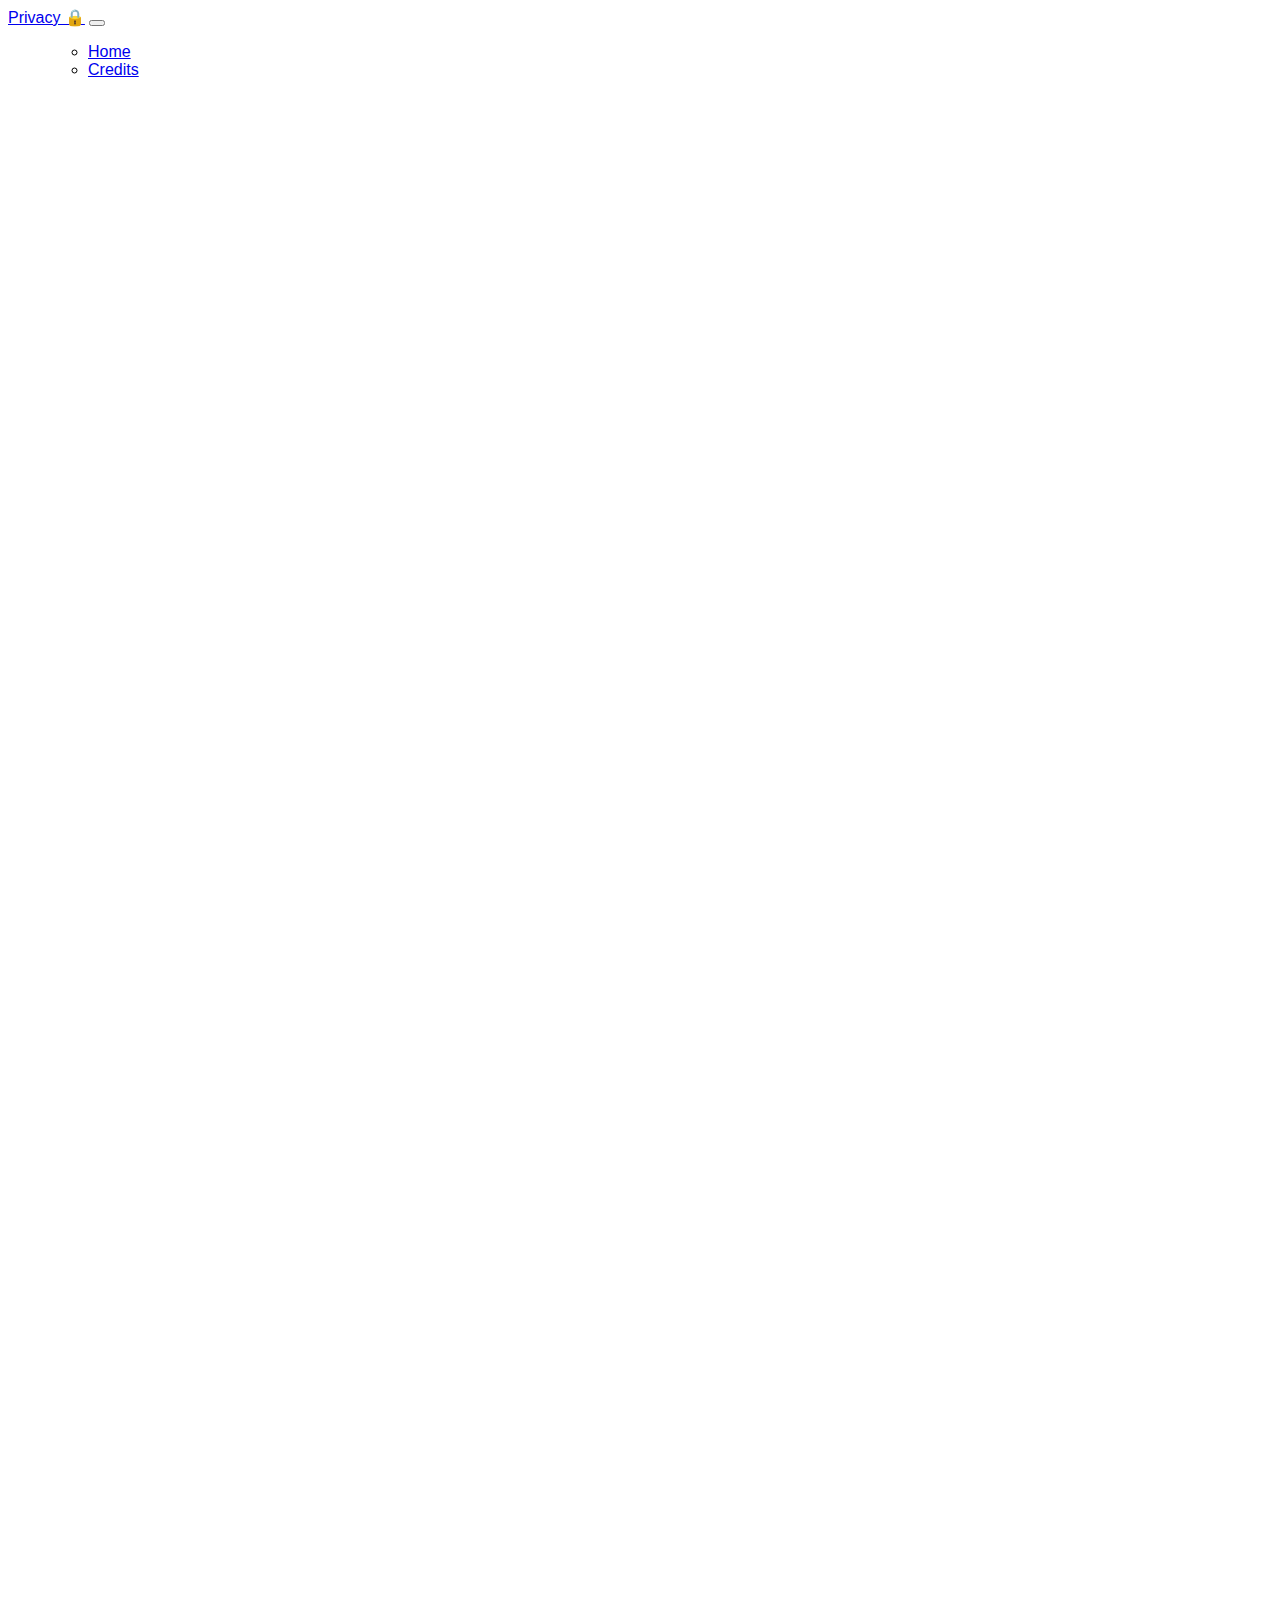
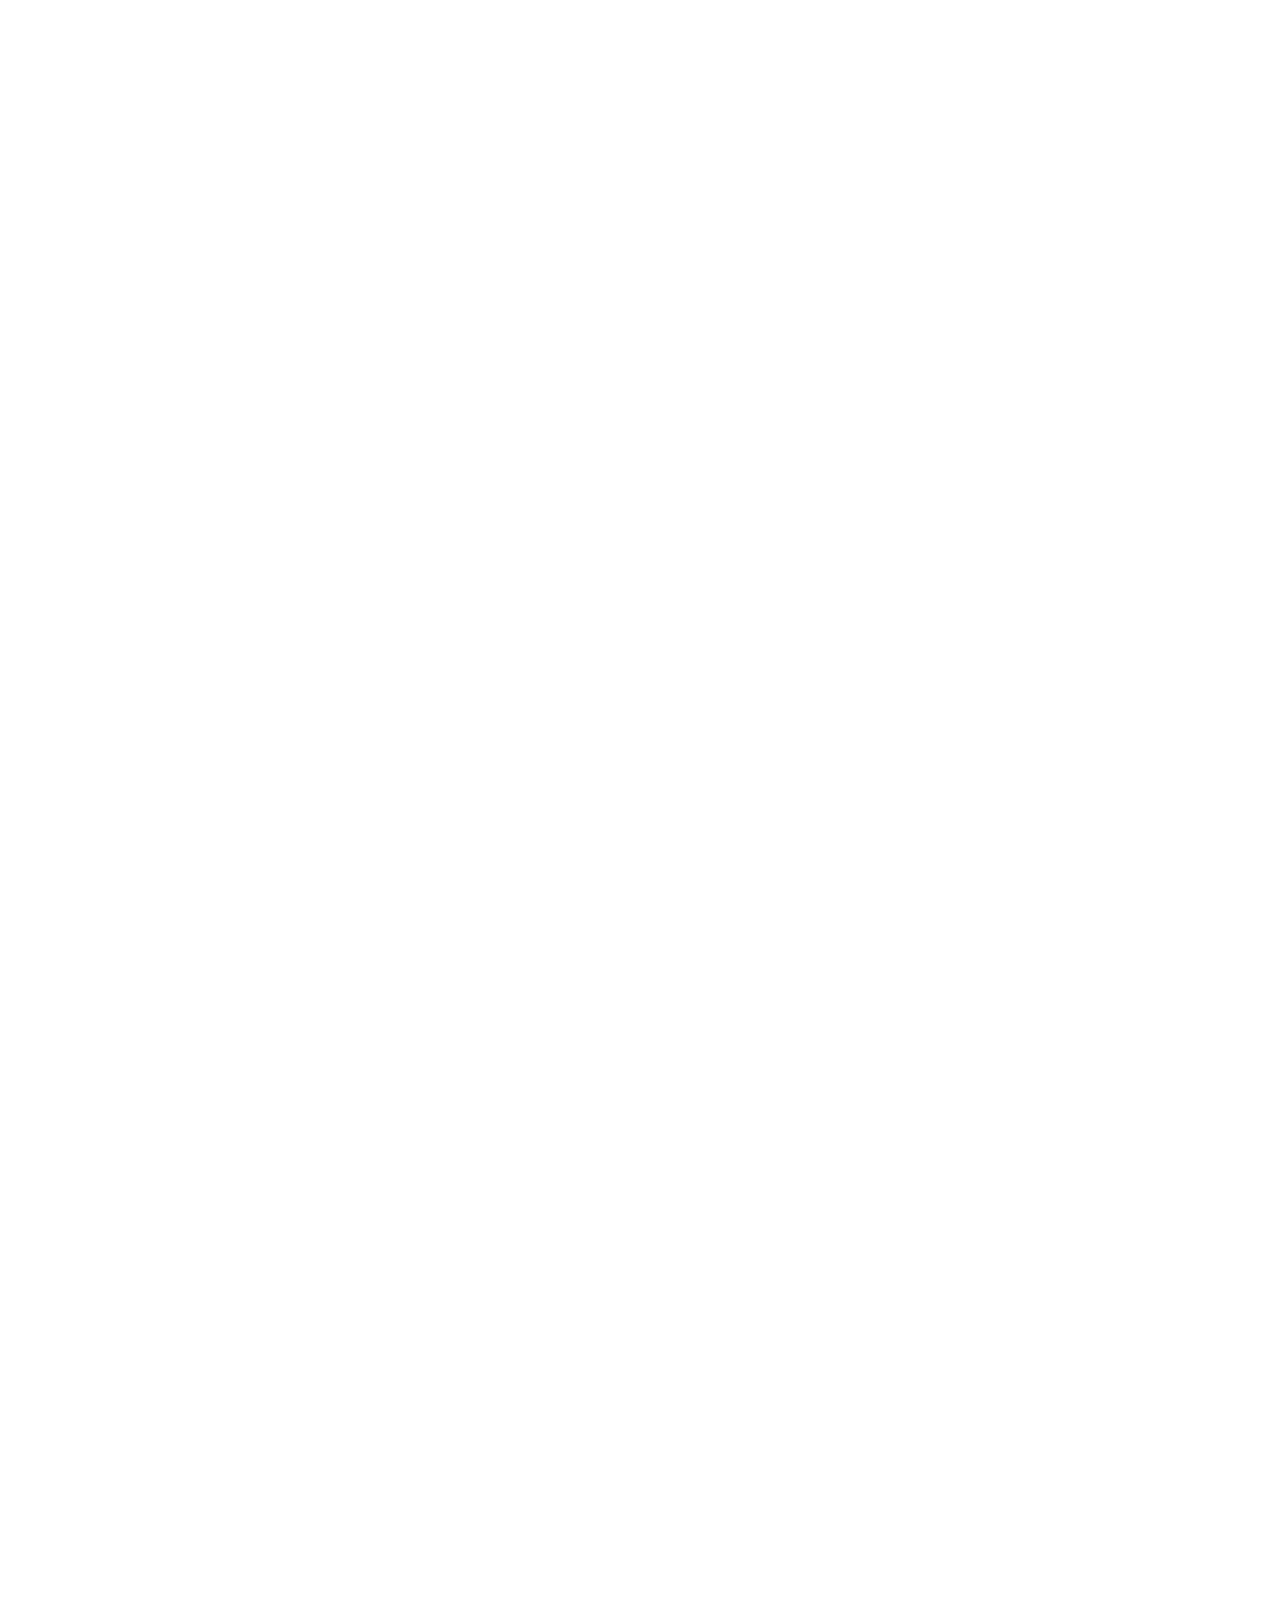
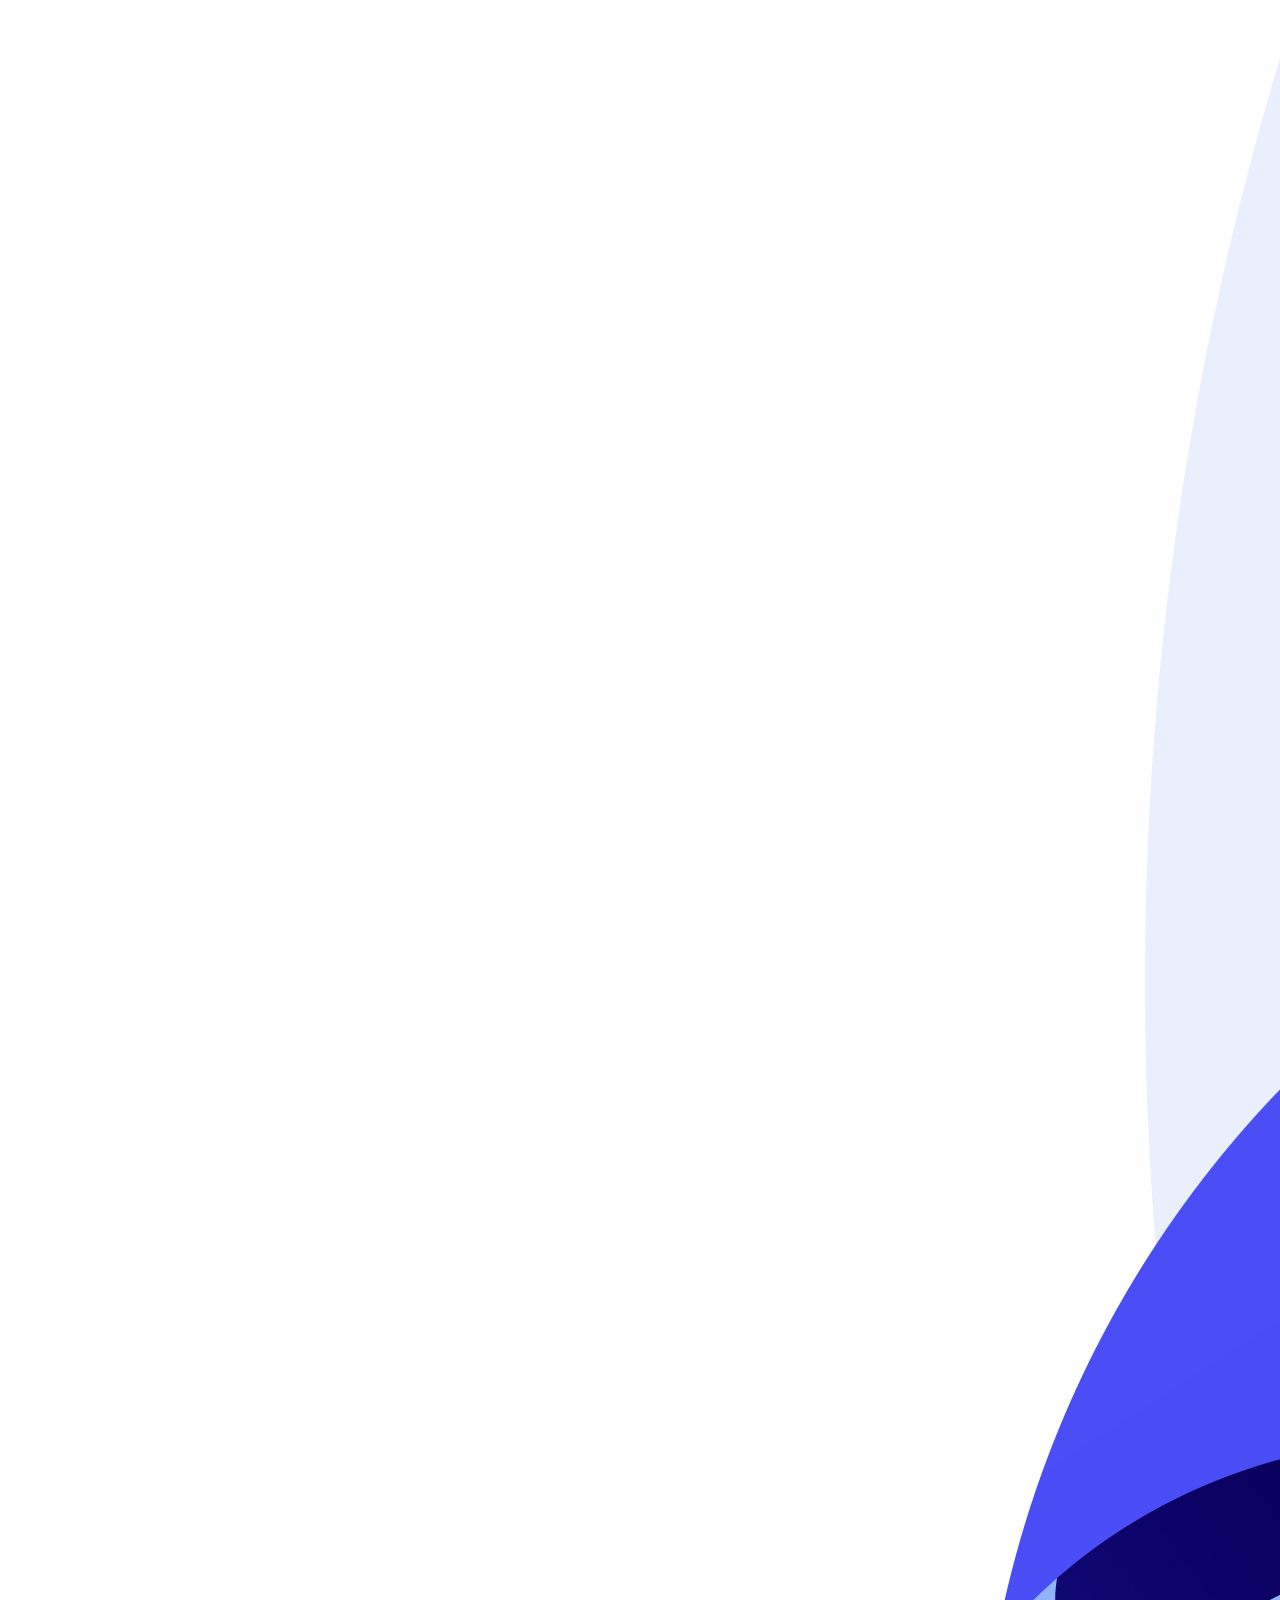
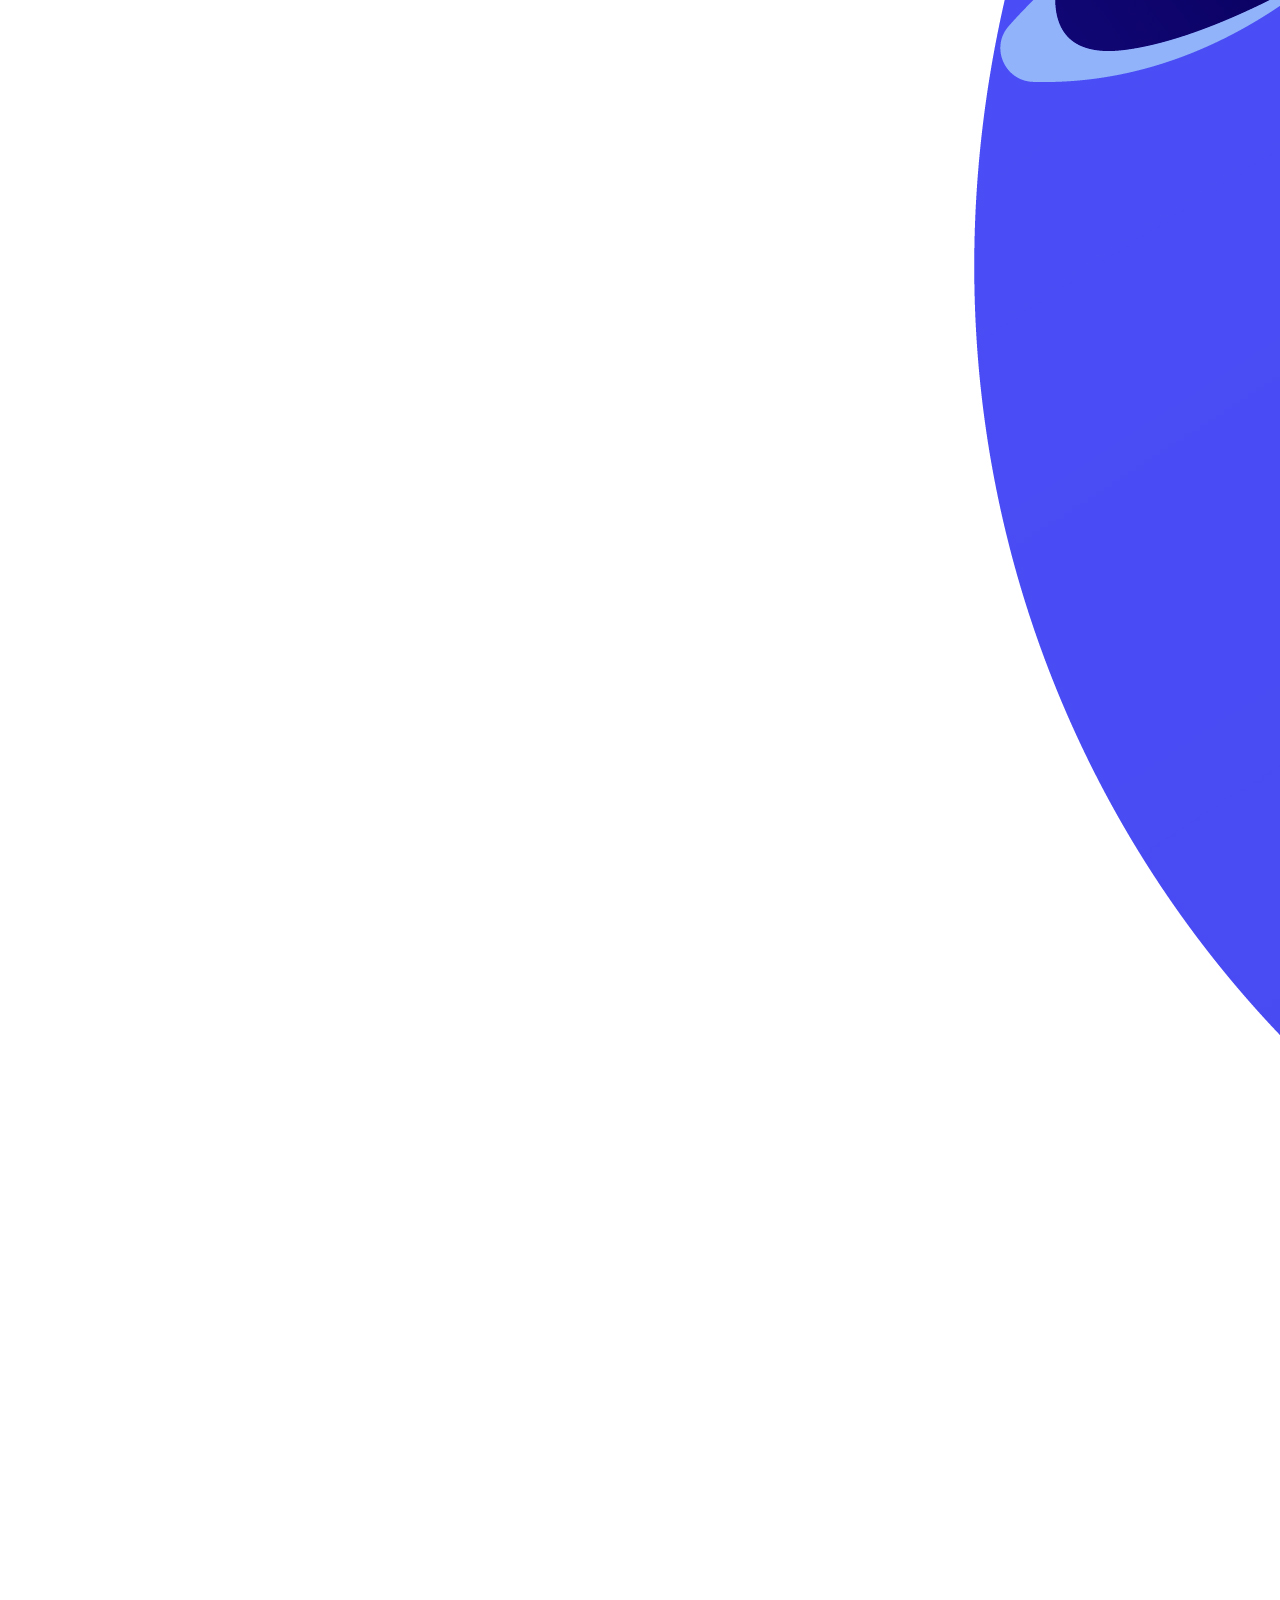
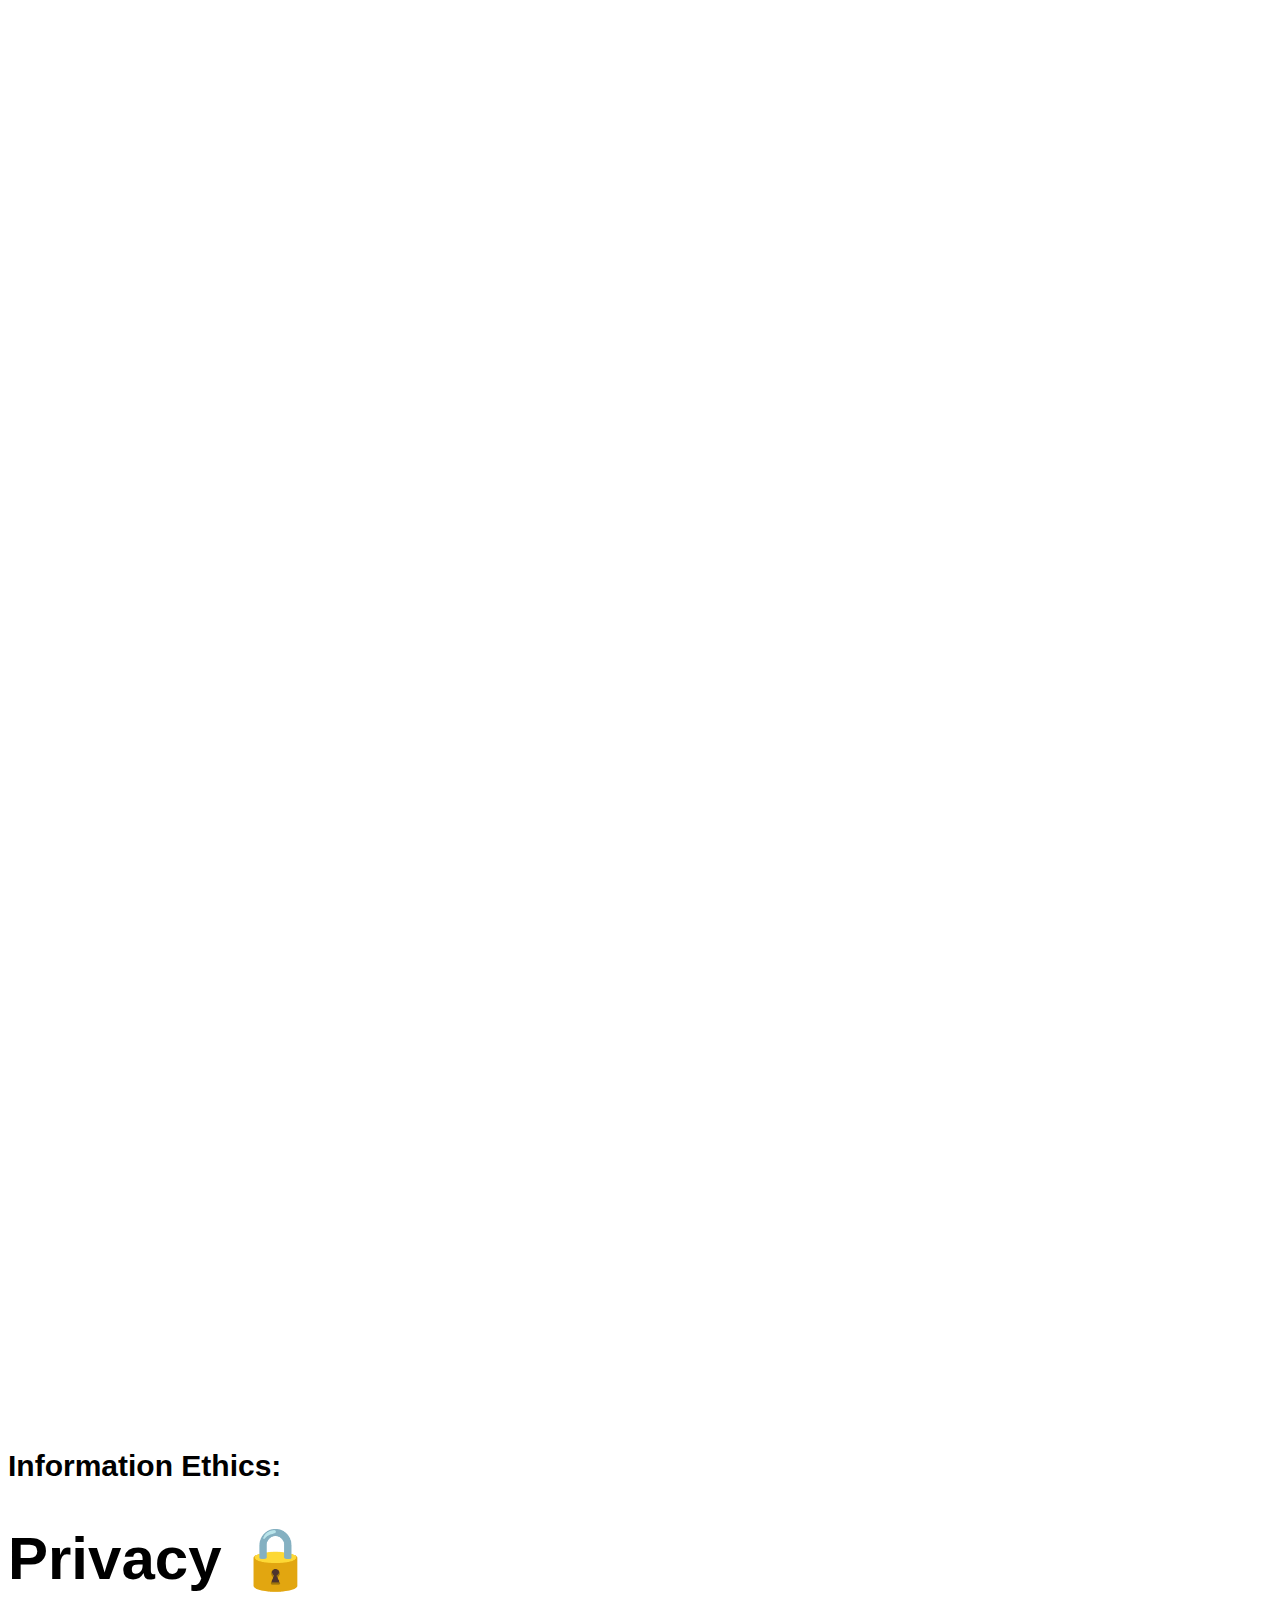
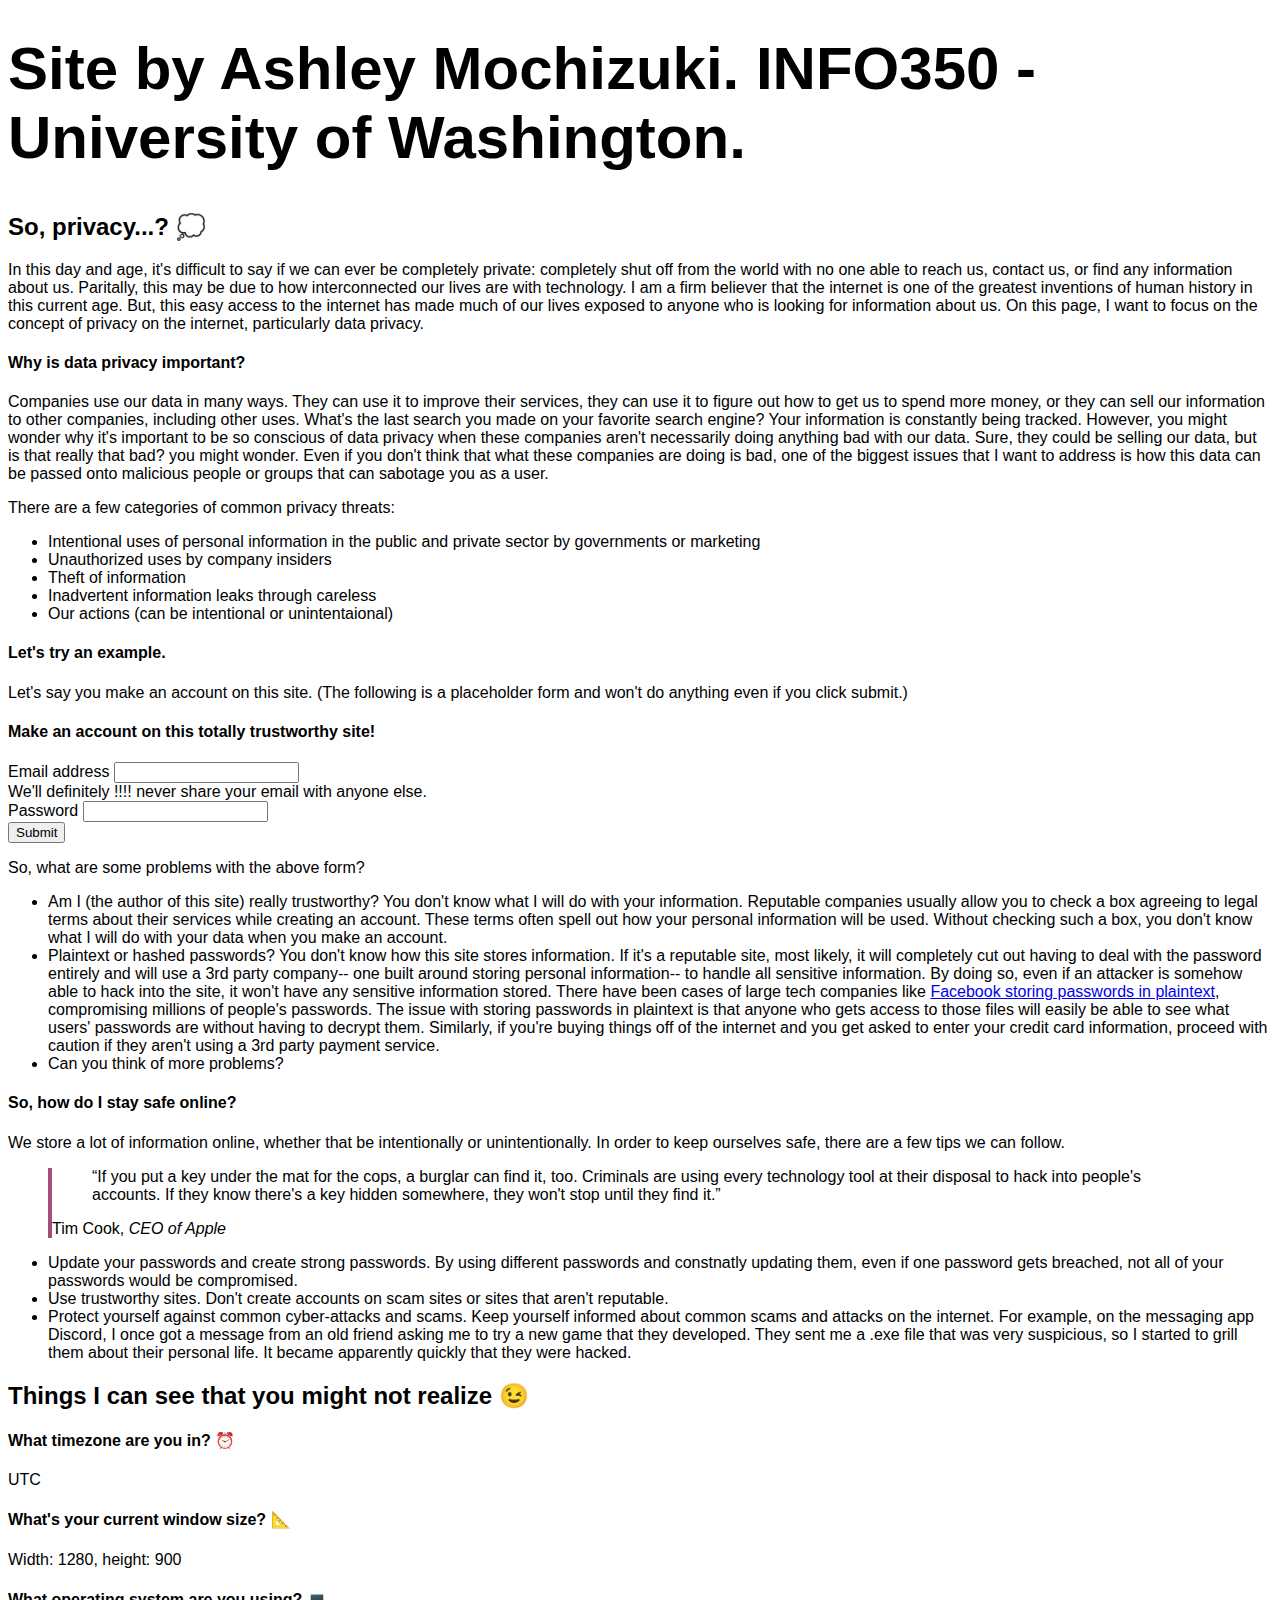
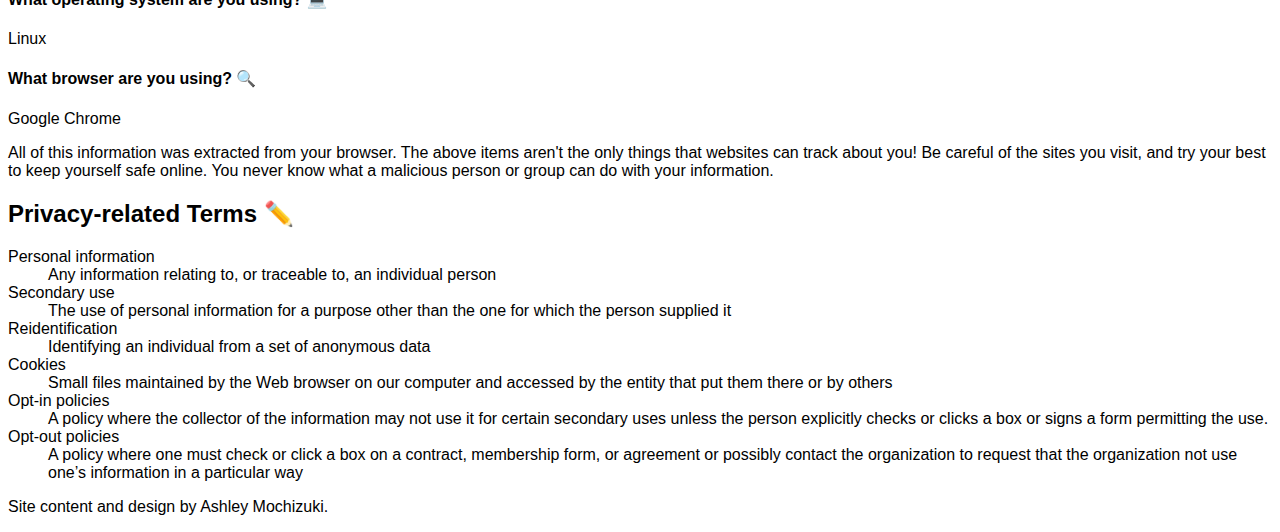
==== index.html @ 8b2f2918 "finished site" ====
<!DOCTYPE html>
<html lang="en">

<head>
  <meta charset="UTF-8">
  <meta name="viewport" content="width=device-width, initial-scale=1.0">
  <meta name="author" content="Ashley Mochizuki">
  <title>Privacy</title>
  <link rel="icon" href="img/lock.ico">
  <link href="https://cdn.jsdelivr.net/npm/bootstrap@5.3.0-alpha2/dist/css/bootstrap.min.css" rel="stylesheet"
    integrity="sha384-aFq/bzH65dt+w6FI2ooMVUpc+21e0SRygnTpmBvdBgSdnuTN7QbdgL+OapgHtvPp" crossorigin="anonymous">
  <link rel="stylesheet" href="style.css">
</head>

<body>
  <header>
    <!-- Navbar -->
    <nav class="navbar navbar-expand-sm navbar-light bg-light fixed-top">
      <a class="navbar-brand ms-3" href="index.html">Privacy 🔒</a>
      <button class="navbar-toggler" type="button" data-bs-toggle="collapse" data-bs-target="#navbarSupportedContent"
        aria-controls="navbarSupportedContent" aria-expanded="false" aria-label="Toggle navigation">
        <span class="navbar-toggler-icon"></span>
      </button>
      <div class="collapse navbar-collapse" id="navbarSupportedContent">
        <ul class="navbar-nav">
          <ul class="navbar-nav">
            <li class="nav-item">
              <a class="nav-link" href="index.html">Home</a>
            </li>
            <li class="nav-item">
              <a class="nav-link" href="credits.html">Credits</a>
            </li>
          </ul>
      </div>
    </nav>
  </header>

  <main>
    <section>
      <div class="d-flex flex-row-reverse mb-3 justify-content-end">
        <div class="p-2 w-50">
          <img src="img/privacylock.jpg" alt="person with computer" class="img-fluid"
            title="Image designed by vectorjuice / Freepik">
        </div>
        <div class="container w-50 d-flex flex-row">
          <div class="fs-1 position-relative top-50 start-50 p-4">
            <h1 class="lead-txt">
              Information Ethics:
            </h1>
            <h1 class="ps-3">
              Privacy 🔒
            </h1>
            <h1 class="lead pt-2 pb-5">
              Site by Ashley Mochizuki. INFO350 - University of Washington.
            </h1>
          </div>
        </div>
    </section>

    <section>
      <div class="bg-light p-5 mt-5">
        <h2>So, privacy...? 💭</h2>
        <p>
          In this day and age, it's difficult to say if we can ever be completely private: completely shut off from the
          world with no one able to reach us, contact us, or find any information about us. Paritally, this may be due
          to how interconnected our lives are with technology. I am a firm believer that the internet is one of the
          greatest inventions of human history in this current age. But, this easy access to the internet has made much
          of our lives exposed to anyone who is looking for information about us. On this page, I want to focus on the
          concept of privacy on the internet, particularly data privacy.
        </p>
        <h4>
          Why is data privacy important?
        </h4>
        <p>
          Companies use our data in many ways. They can use it to improve their services, they can use it to figure out
          how to get us to spend more money, or they can sell our information to other companies, including other uses.
          What's the last search you made on your favorite search engine? Your information is constantly being tracked.
          However, you might wonder why it's important to be so conscious of data privacy when these companies aren't
          necessarily doing anything bad with our data. <span class="fst-italic">Sure, they could be selling our data,
            but is that really that bad? </span>you might wonder. Even if you don't think that what these companies are
          doing is bad, one of the biggest issues that I want to address is how this data can be passed onto malicious
          people or groups that can sabotage you as a user.
        </p>
        <p>
          There are a few categories of common privacy threats:
        </p>
        <ul>
          <li>Intentional uses of personal information in the public and private sector by governments or marketing</li>
          <li>Unauthorized uses by company insiders</li>
          <li>Theft of information</li>
          <li>Inadvertent information leaks through careless</li>
          <li>Our actions (can be intentional or unintentaional)</li>
        </ul>
        <h4>
          Let's try an example.
        </h4>
        <p>
          Let's say you make an account on this site. (The following is a placeholder form and won't do anything even if
          you click submit.)
        </p>

        <div class="container mb-4">
          <form class="mt-4 bg-white p-4 rounded">
            <h4>Make an account on this totally trustworthy site!</h4>
            <div class="mb-3">
              <label for="exampleInputEmail1" class="form-label">Email address</label>
              <input type="email" class="form-control" id="exampleInputEmail1" aria-describedby="emailHelp">
              <div id="emailHelp" class="form-text">We'll definitely !!!! never share your email with anyone else.</div>
            </div>
            <div class="mb-3">
              <label for="exampleInputPassword1" class="form-label">Password</label>
              <input type="password" class="form-control" id="exampleInputPassword1">
            </div>
            <button type="submit" class="btn btn-primary">Submit</button>
          </form>
        </div>

        <div>
          <p>
            So, what are some problems with the above form?
          </p>
          <ul>
            <li><span class="fw-bold">Am I (the author of this site) really trustworthy?</span> You don't know what I
              will do with your information. Reputable companies usually allow you to check a box agreeing to legal
              terms about their services while creating an account. These terms often spell out how your personal
              information will be used. Without checking such a box, you don't know what I will do with your data when
              you make an account. </li>
            <li><span class="fw-bold">Plaintext or hashed passwords?</span> You don't know how this site stores
              information. If it's a reputable site, most likely, it will completely cut out having to deal with the
              password entirely and will use a 3rd party company-- one built around storing personal information-- to
              handle all sensitive information. By doing so, even if an attacker is somehow able to hack into the site,
              it won't have any sensitive information stored. There have been cases of large tech companies like <a
                href="https://www.wired.com/story/facebook-passwords-plaintext-change-yours/"> Facebook storing
                passwords in plaintext</a>, compromising millions of people's passwords. The issue with storing
              passwords in plaintext is that anyone who gets access to those files will easily be able to see what
              users' passwords are without having to decrypt them. Similarly, if you're buying things off of the internet and you get asked to enter your credit card information, proceed with caution if they aren't using a 3rd party payment service. </li>
            <li><span class="fw-bold">Can you think of more problems?</span></li>
          </ul>

        </div>

        <h4>So, how do I stay safe online?</h4>
        <p>
          We store a lot of information online, whether that be intentionally or unintentionally. In order to keep ourselves safe, there are a few tips we can follow.
        </p>

        <div class="container mt-4">
          <div class="row d-flex align-items-center">
            <figure class="p-3 bg-white rounded" style="border-left: .25rem solid #a34e78;">
              <blockquote class="blockquote pb-2">
                <p>“If you put a key under the mat for the cops, a burglar can find it, too. Criminals are using every
                  technology tool at their disposal to hack into people's accounts. If they know there's a key hidden
                  somewhere, they won't stop until they find it.”</p>
              </blockquote>
              <figcaption class="blockquote-footer mb-0 font-italic">
                Tim Cook, <cite title="Source Title">CEO of Apple</cite>
              </figcaption>
            </figure>
          </div>
        </div>

        <p>
          <ul>
            <li><span class="fw-bold">Update your passwords and create strong passwords.</span> By using different passwords and constnatly updating them, even if one password gets breached, not all of your passwords would be compromised.</li>
            <li><span class="fw-bold">Use trustworthy sites.</span> Don't create accounts on scam sites or sites that aren't reputable. </li>
            <li><span class="fw-bold">Protect yourself against common cyber-attacks and scams.</span> Keep yourself informed about common scams and attacks on the internet. For example, on the messaging app Discord, I once got a message from an old friend asking me to try a new game that they developed. They sent me a .exe file that was very suspicious, so I started to grill them about their personal life. It became apparently quickly that they were hacked. </li>
          </ul>
        </p>

      </div>
    </section>
    <section>
      <div class="p-5">
        <h2>Things I can see that you might not realize 😉 </h2>

        <h4 class="mt-5">What timezone are you in? ⏰</h4>
        <p class="u-time"></p>

        <h4 class="mt-5">What's your current window size? 📐</h4>
        <p class="window-size"></p>

        <h4 class="mt-5">What operating system are you using? 💻 </h4>
        <p class="op-system"></p>

        <h4 class="mt-5">What browser are you using? 🔍</h4>
        <p class="browser"></p>
      </div>
      <div class="mb-5 ms-5 me-5">
        <p>All of this information was extracted from your browser. The above items aren't the only things that websites can track about you! Be careful of the sites you visit,
          and try your best to keep yourself safe online. You never know what a malicious person or group can do with
          your information.</p>
      </div>
    </section>
    <section>
      <div class="p-5">
        <h2>Privacy-related Terms ✏️</h2>
      </div>
      <div class="container">
        <dl class="row mt-5">
          <dt class="col-sm-3">Personal information</dt>
          <dd class="col-sm-9">Any information relating to, or traceable to, an individual person</dd>

          <dt class="col-sm-3">Secondary use</dt>
          <dd class="col-sm-9">The use of personal information for a purpose other than the one for which the person
            supplied it</dd>

          <dt class="col-sm-3">Reidentification</dt>
          <dd class="col-sm-9">Identifying an individual from a set of anonymous data</dd>

          <dt class="col-sm-3">Cookies</dt>
          <dd class="col-sm-9">Small files maintained by the Web browser on our computer and accessed by the entity that
            put them there or by others</dd>

          <dt class="col-sm-3">Opt-in policies</dt>
          <dd class="col-sm-9">A policy where the collector of the information may not use it for certain secondary uses
            unless the person explicitly checks or clicks a box or signs a form permitting the use.</dd>

          <dt class="col-sm-3">Opt-out policies</dt>
          <dd class="col-sm-9">A policy where one must check or click a box on a contract, membership form, or agreement
            or possibly contact the organization to request that the organization not use one’s information in a
            particular way</dd>
        </dl>
      </div>

    </section>
    <section class="p-5">
    </section>
  </main>
</body>

<!-- Footer -->
<footer>
  <div class="text-center fixed-bottom p-4 bg-light">
    <p class="text-reset fw-bold">Site content and design by Ashley Mochizuki. </p>
  </div>
</footer>

<script src="browsercheck.js"></script>

</html>
---- style.css ----
body {
    font-family:'Segoe UI', sans-serif;
}

h1 {
    font-size: 60px;
}

.lead-txt {
    font-size: 30px;
}

@media screen and (max-width: 600px) {

    h1 {
        font-size: 24px;
    }
    .lead, .lead-txt {
        font-size: 18px;
    }
  }
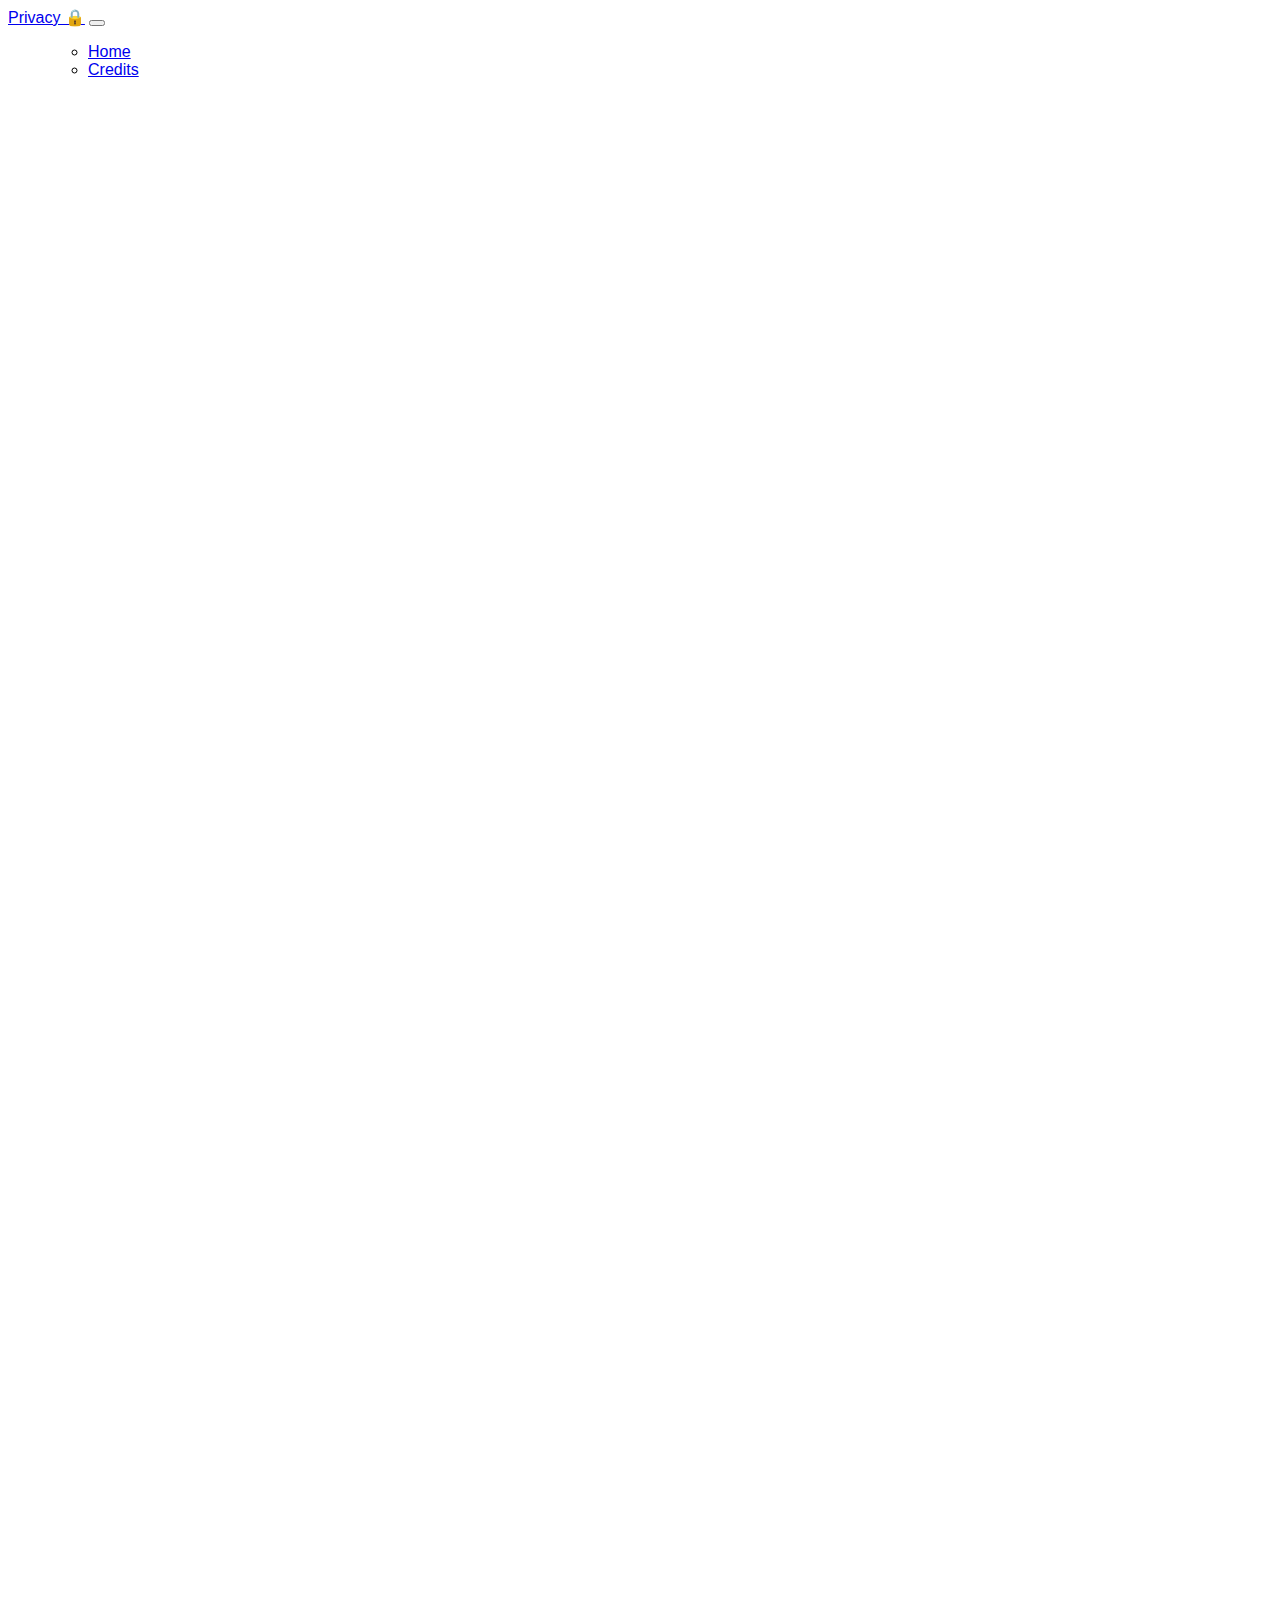
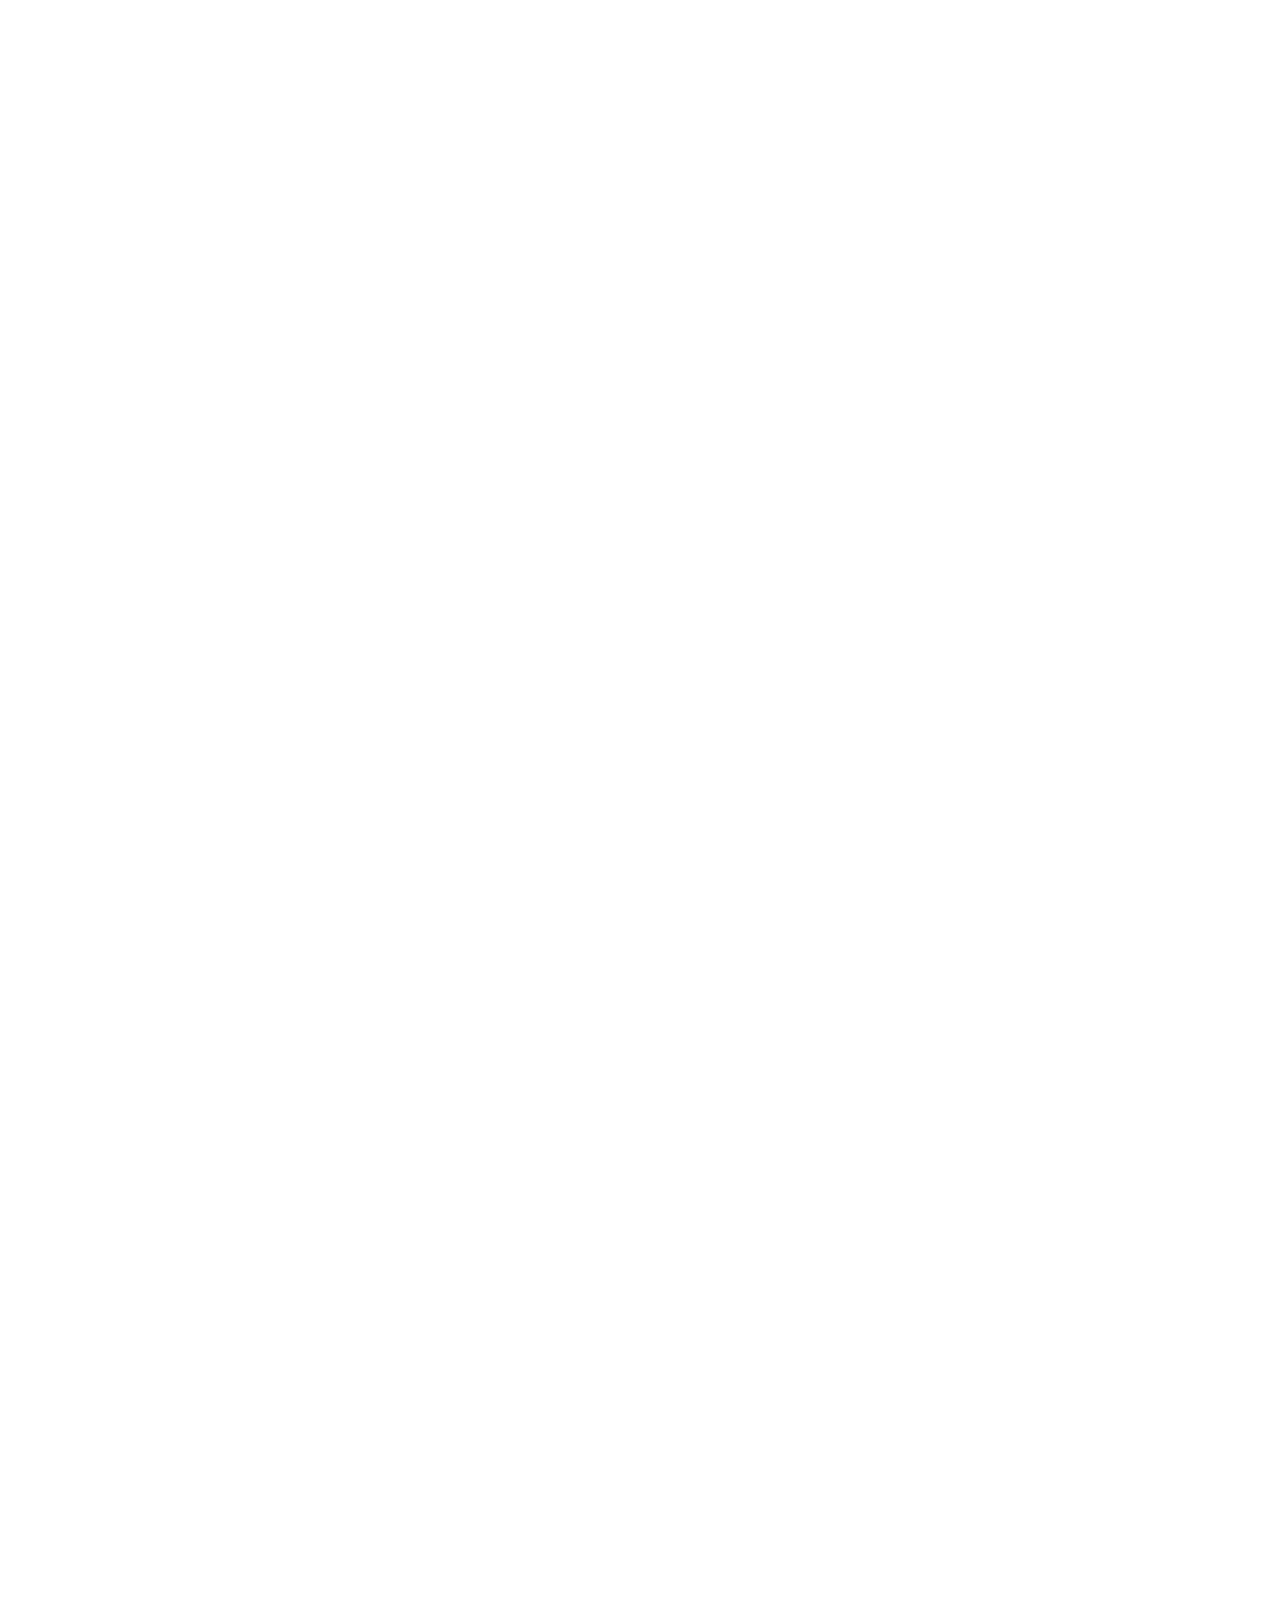
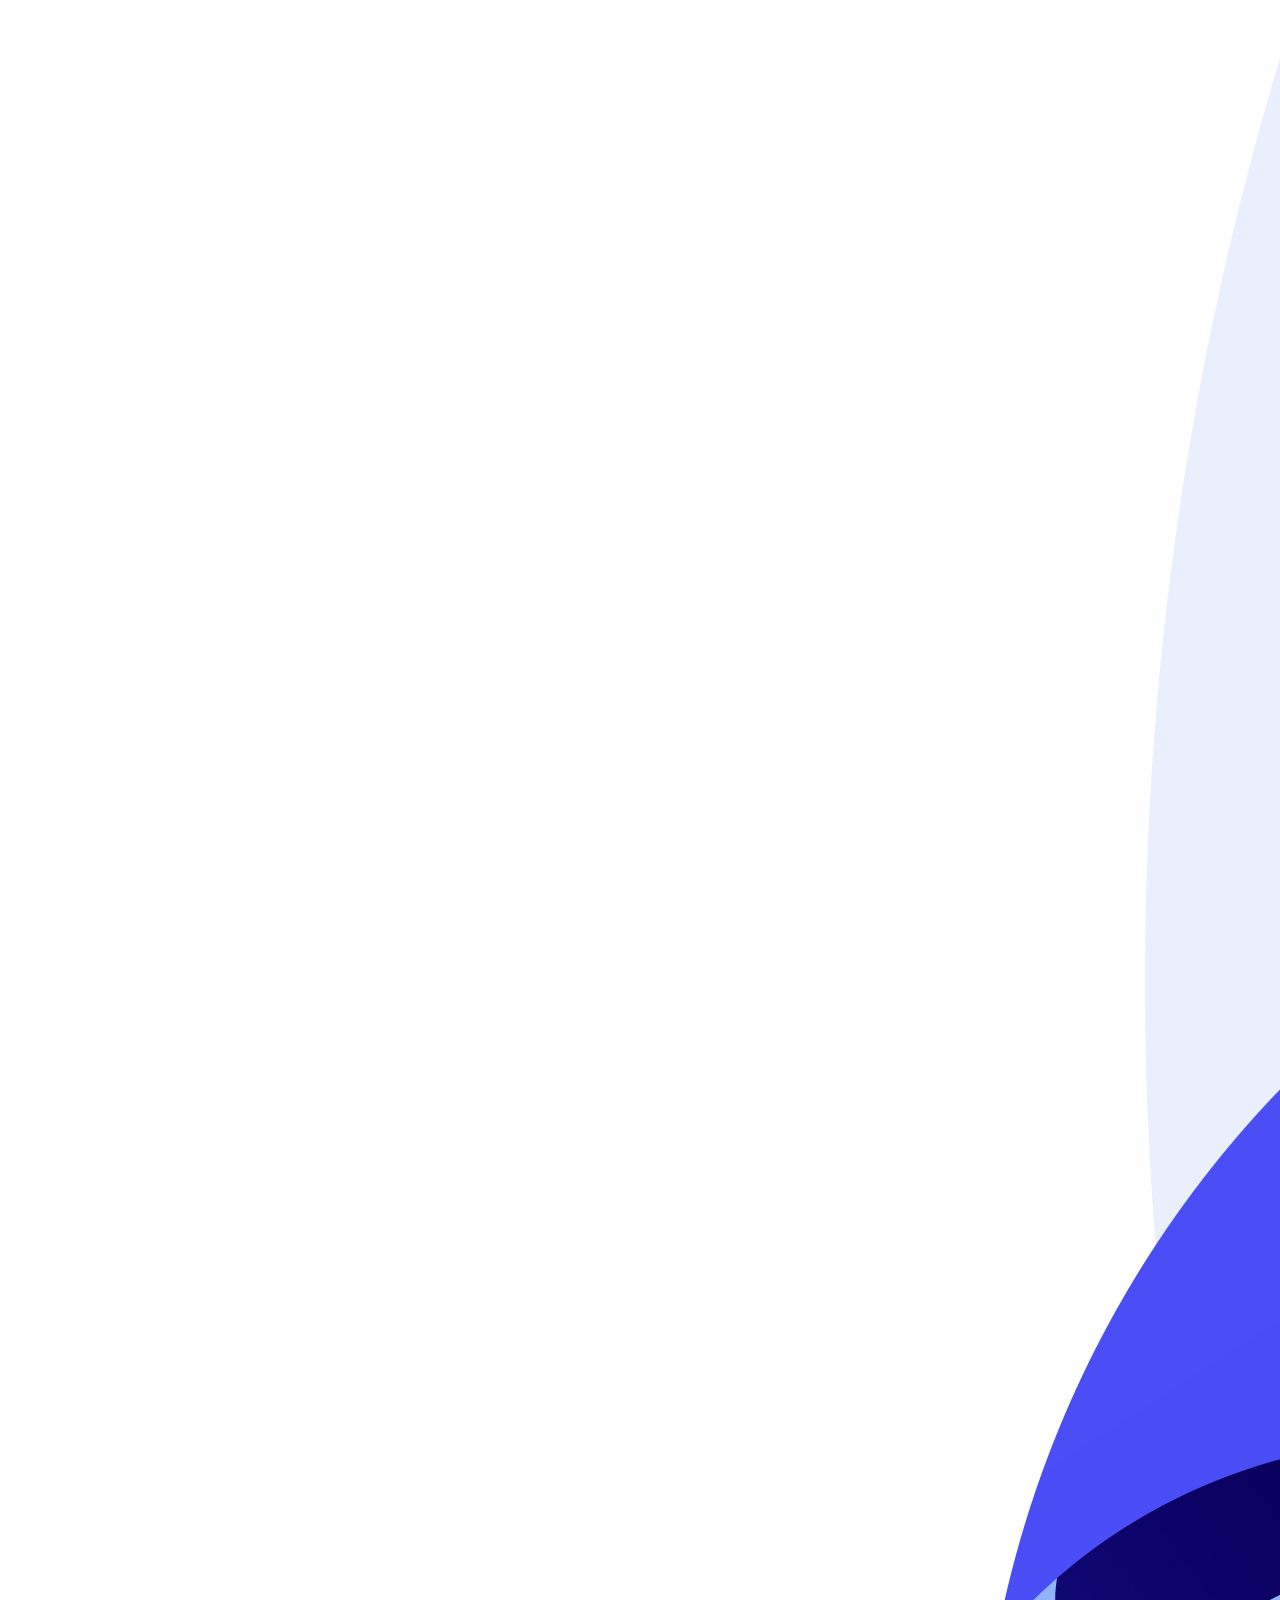
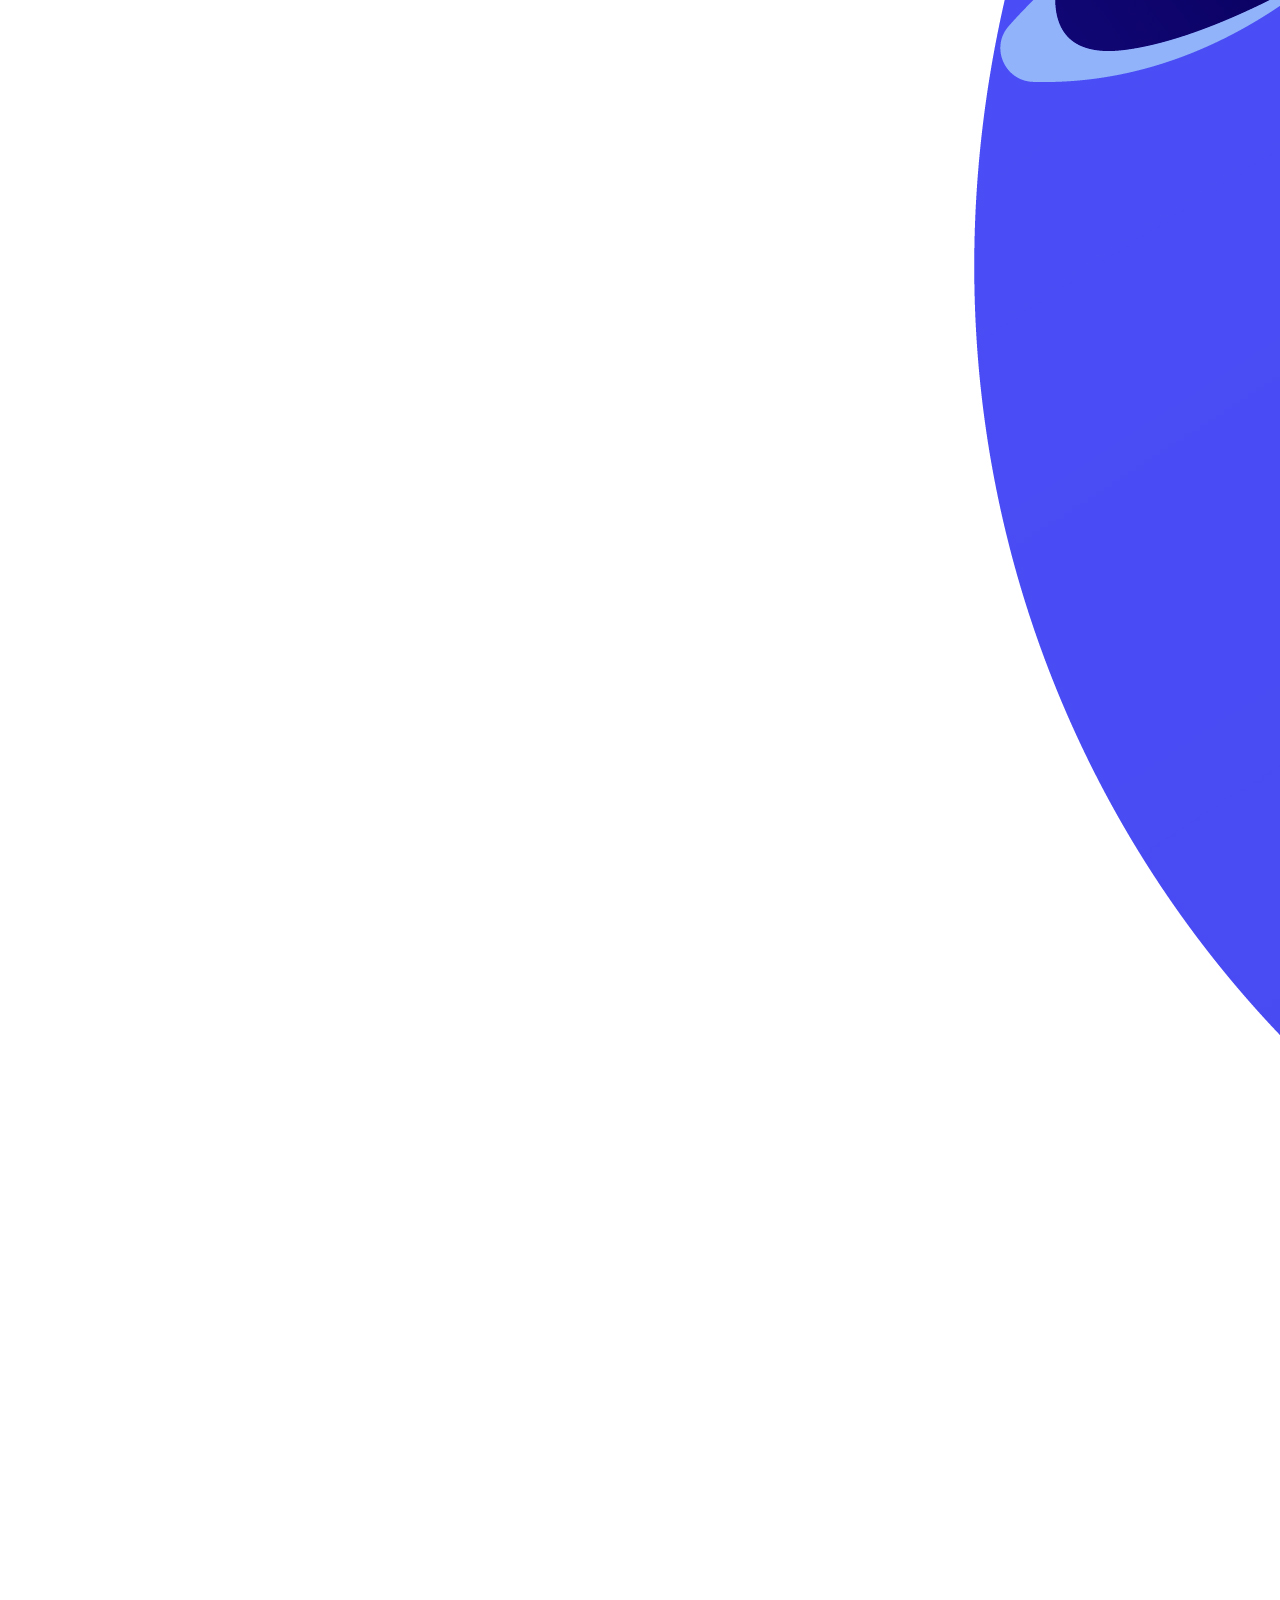
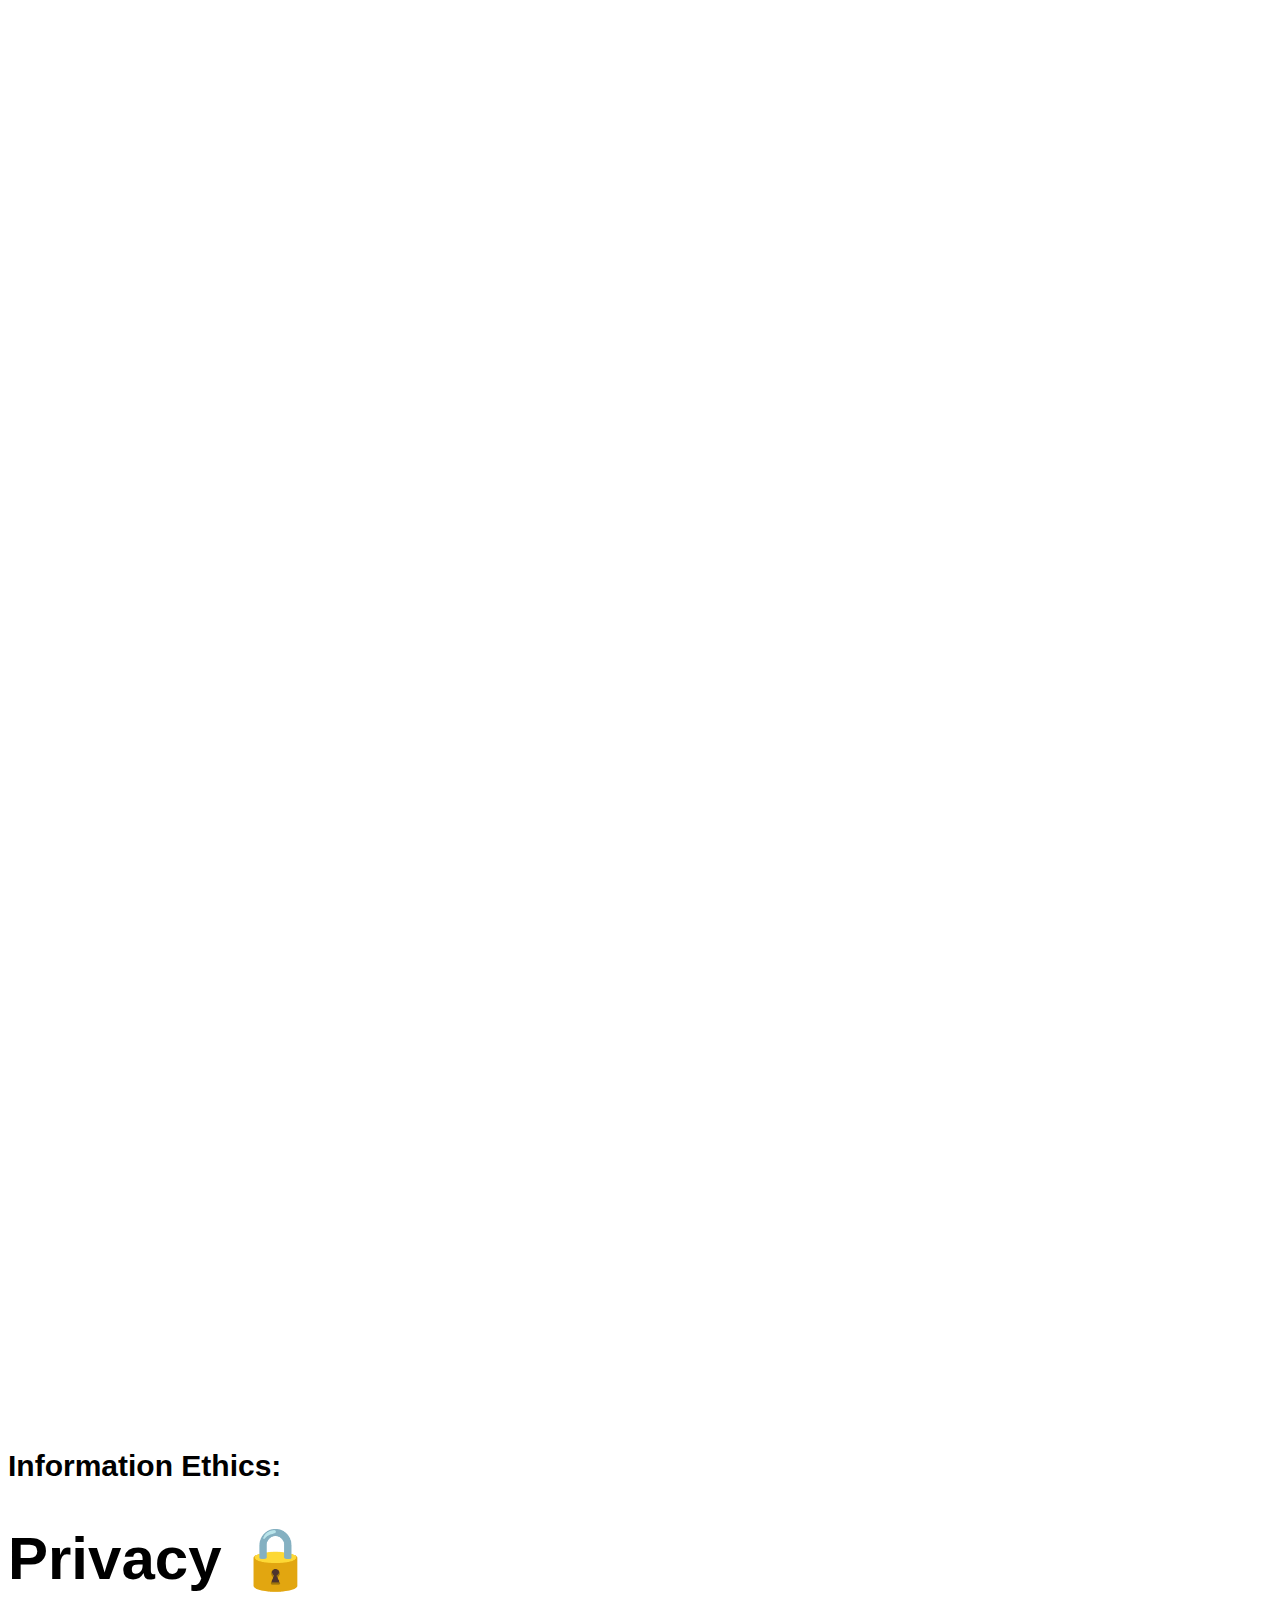
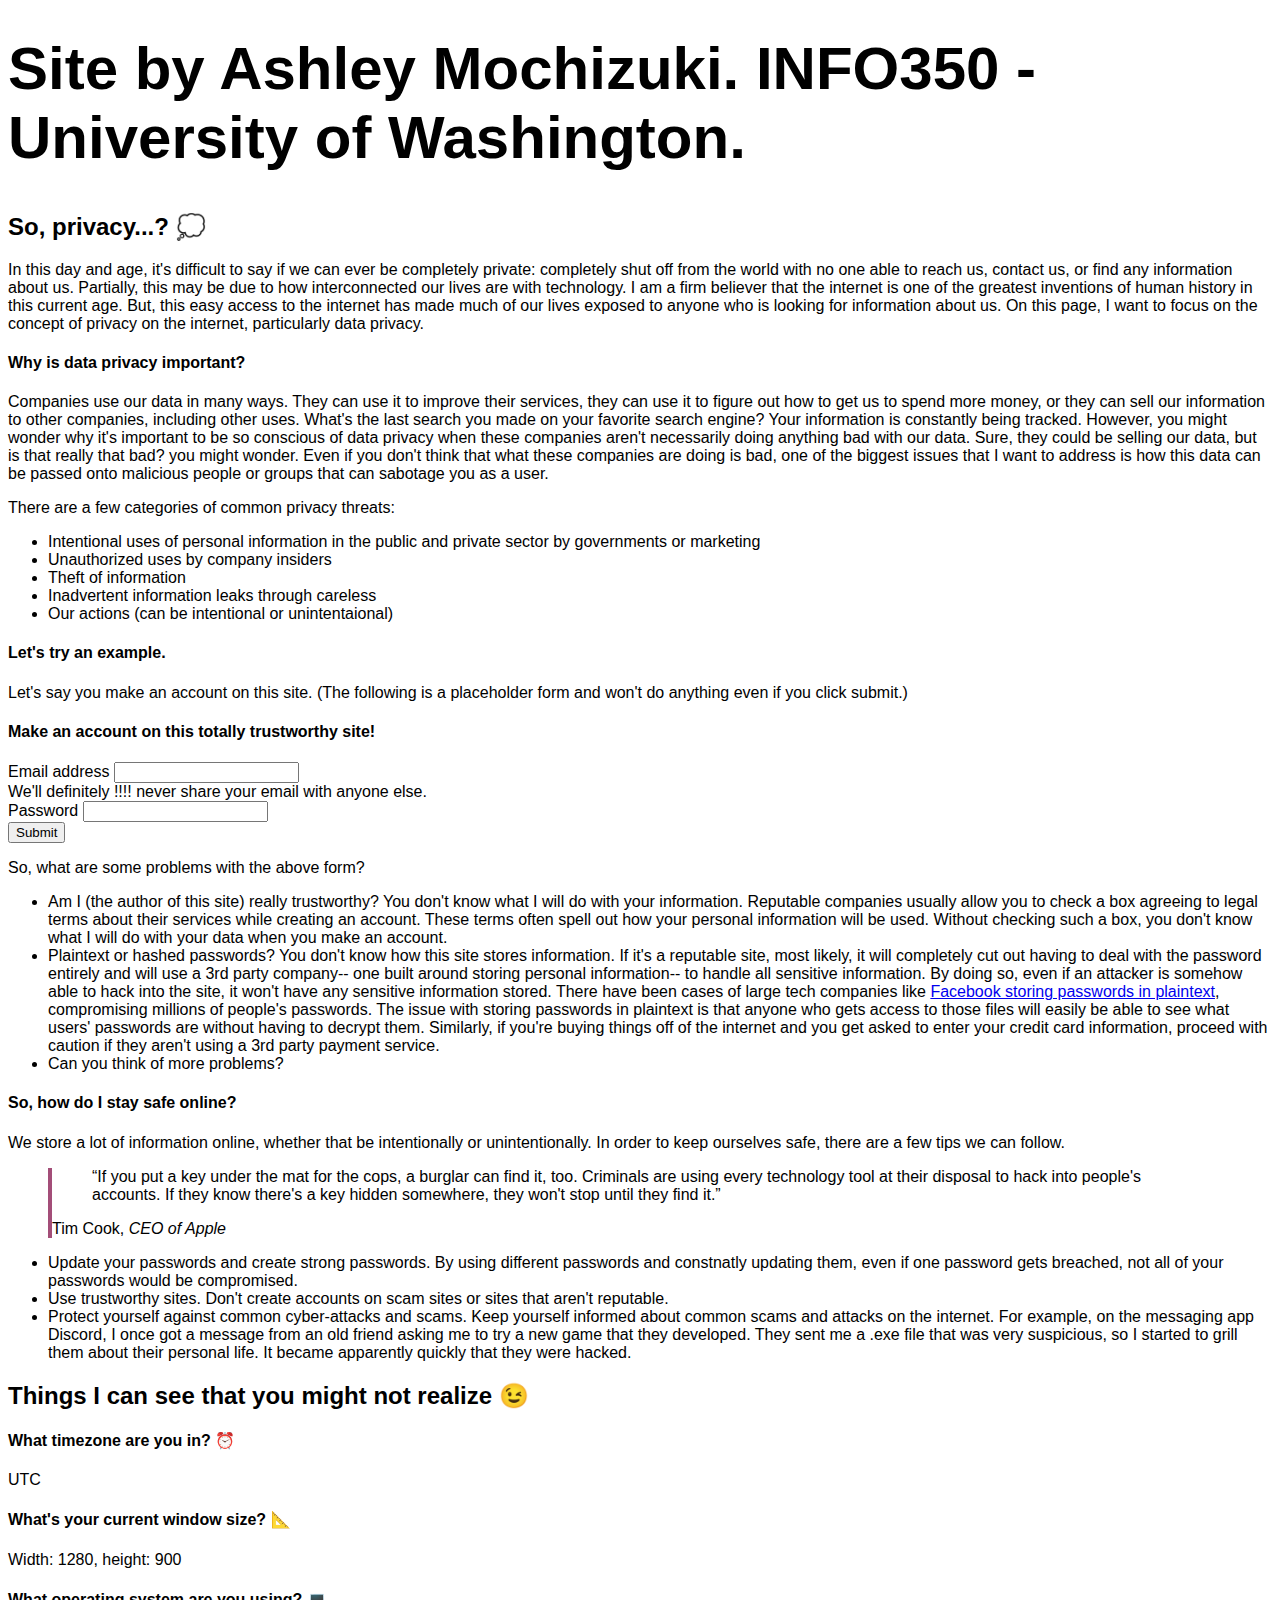
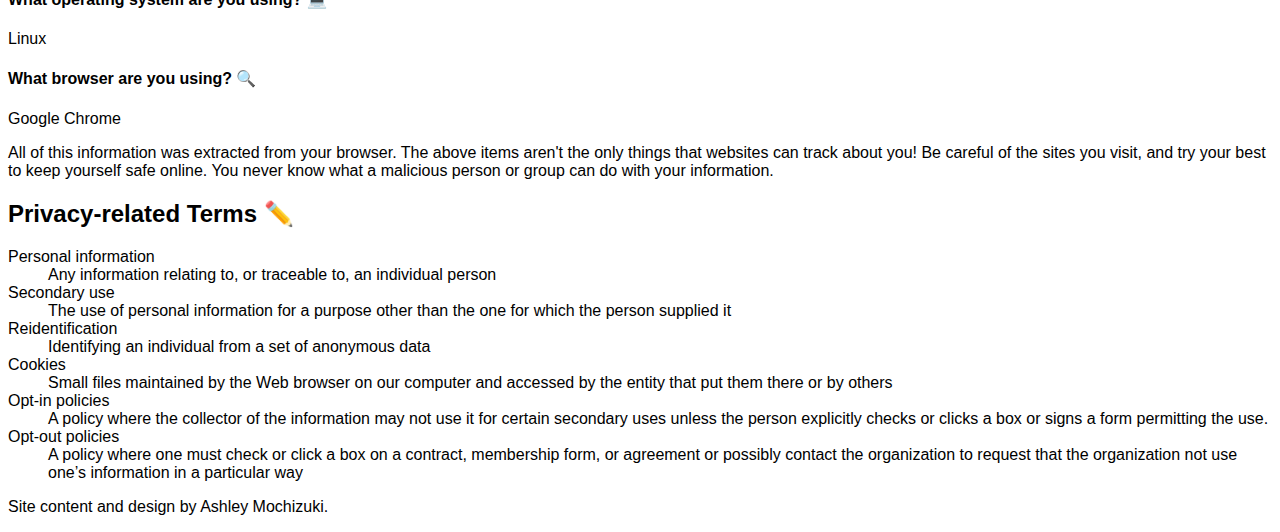
==== commit a36c5f3d: "fix spelling" ====
--- a/index.html
+++ b/index.html
@@ -62,7 +62,7 @@
         <h2>So, privacy...? 💭</h2>
         <p>
           In this day and age, it's difficult to say if we can ever be completely private: completely shut off from the
-          world with no one able to reach us, contact us, or find any information about us. Paritally, this may be due
+          world with no one able to reach us, contact us, or find any information about us. Partially, this may be due
           to how interconnected our lives are with technology. I am a firm believer that the internet is one of the
           greatest inventions of human history in this current age. But, this easy access to the internet has made much
           of our lives exposed to anyone who is looking for information about us. On this page, I want to focus on the
